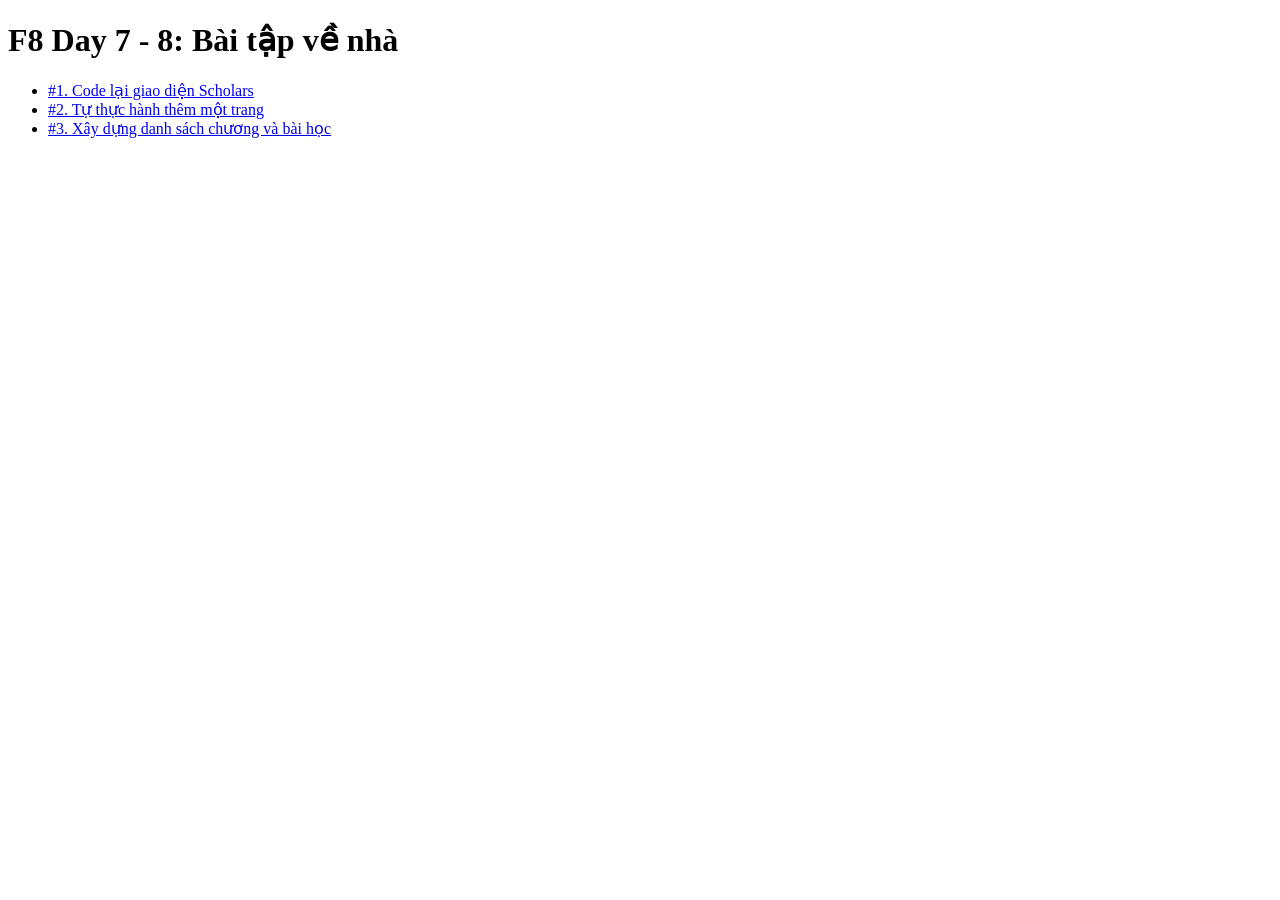
==== index.html @ 77ff9ccf "#1. Làm form search trên header Scholars" ====
<!DOCTYPE html>
<html lang="en">
<head>
    <meta charset="UTF-8">
    <meta name="viewport" content="width=device-width, initial-scale=1.0">
    <title>Day 7-8: Bài tập về nhà </title>
</head>
<body>
    <h1>F8 Day 7 - 8: Bài tập về nhà</h1>
    <ul>
        <li><a href="./courses.html">#1. Code lại giao diện Scholars</a></li>
        <li><a href="./shop.html">#2. Tự thực hành thêm một trang</a></li>
        <li><a href="./outline-course.html">#3. Xây dựng danh sách chương và bài học</a></li>
    </ul>
</body>
</html>
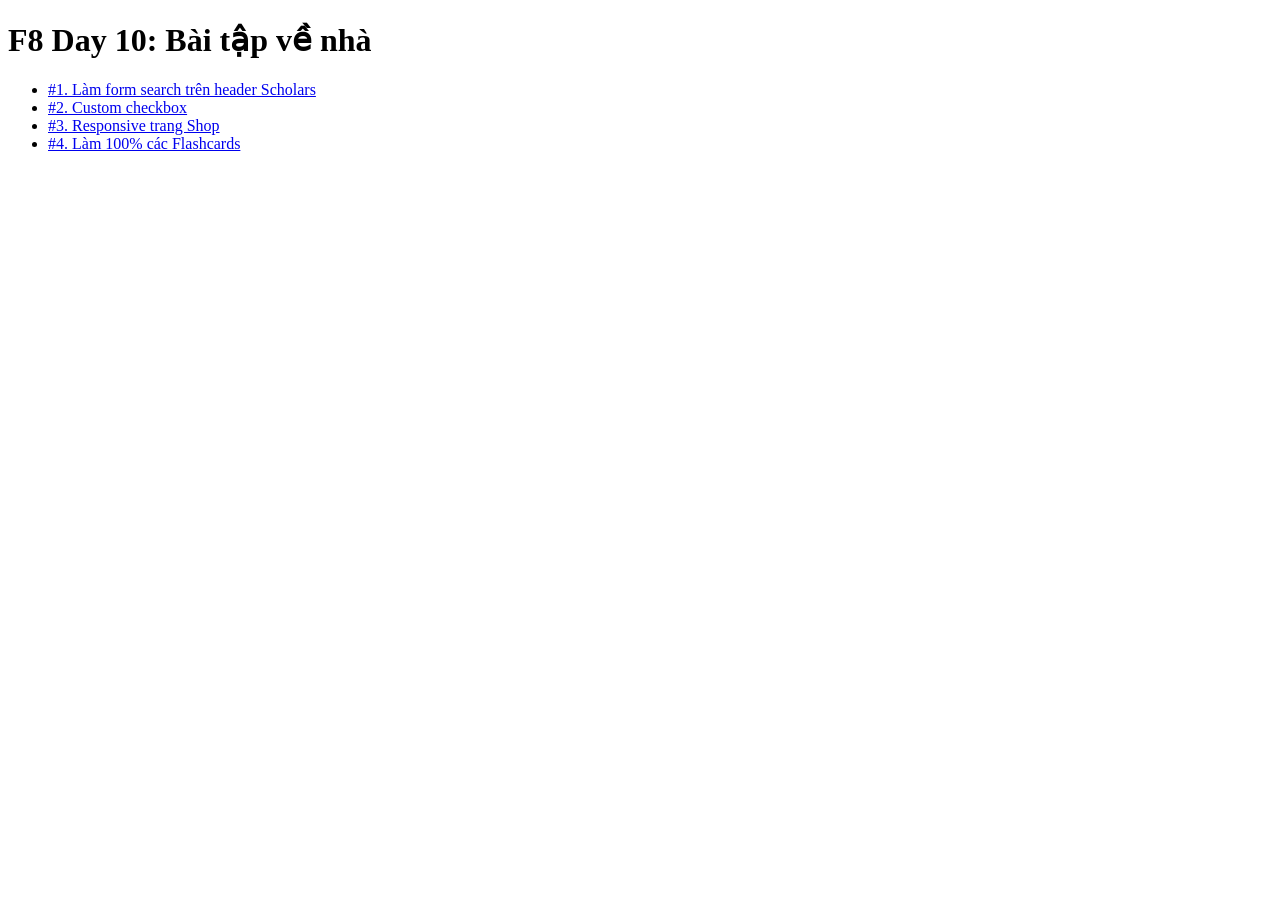
==== commit 0195e2d5: "edit customcheckbox" ====
--- a/index.html
+++ b/index.html
@@ -3,14 +3,15 @@
 <head>
     <meta charset="UTF-8">
     <meta name="viewport" content="width=device-width, initial-scale=1.0">
-    <title>Day 7-8: Bài tập về nhà </title>
+    <title>Day 10: Bài tập về nhà </title>
 </head>
 <body>
-    <h1>F8 Day 7 - 8: Bài tập về nhà</h1>
+    <h1>F8 Day 10: Bài tập về nhà</h1>
     <ul>
-        <li><a href="./courses.html">#1. Code lại giao diện Scholars</a></li>
-        <li><a href="./shop.html">#2. Tự thực hành thêm một trang</a></li>
-        <li><a href="./outline-course.html">#3. Xây dựng danh sách chương và bài học</a></li>
+        <li><a href="./shop.html">#1. Làm form search trên header Scholars</a></li>
+        <li><a href="./custom-checkbox.html">#2. Custom checkbox</a></li>
+        <li><a href="./shop.html">#3. Responsive trang Shop</a></li>
+        <li><a href="./flash-card.html">#4. Làm 100% các Flashcards</a></li>
     </ul>
 </body>
 </html>
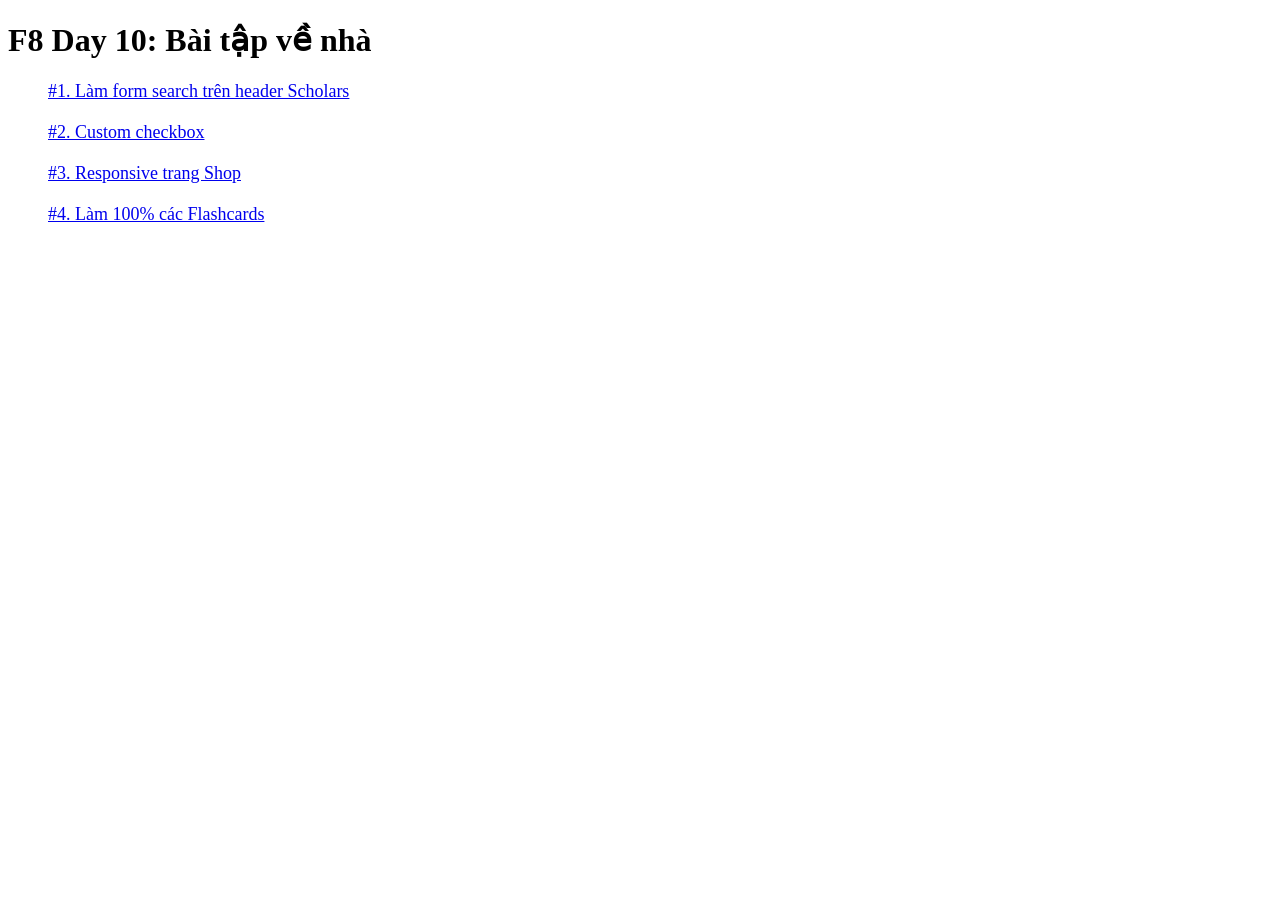
==== commit 50976a9b: "nhap" ====
--- a/index.html
+++ b/index.html
@@ -1,18 +1,20 @@
 <!DOCTYPE html>
 <html lang="en">
+
 <head>
     <meta charset="UTF-8">
     <meta name="viewport" content="width=device-width, initial-scale=1.0">
     <title>Day 10: Bài tập về nhà </title>
 </head>
+
 <body>
     <h1>F8 Day 10: Bài tập về nhà</h1>
-    <ul>
+    <ul style="display: flex;flex-direction: column;gap: 20px;list-style-type: none;font-size: 18px;">
         <li><a href="./shop.html">#1. Làm form search trên header Scholars</a></li>
         <li><a href="./custom-checkbox.html">#2. Custom checkbox</a></li>
         <li><a href="./shop.html">#3. Responsive trang Shop</a></li>
-        <li><a href="./flash-card.html">#4. Làm 100% các Flashcards</a></li>
+        <li><a href="#!">#4. Làm 100% các Flashcards</a></li>
     </ul>
 </body>
-</html>
 
+</html>
